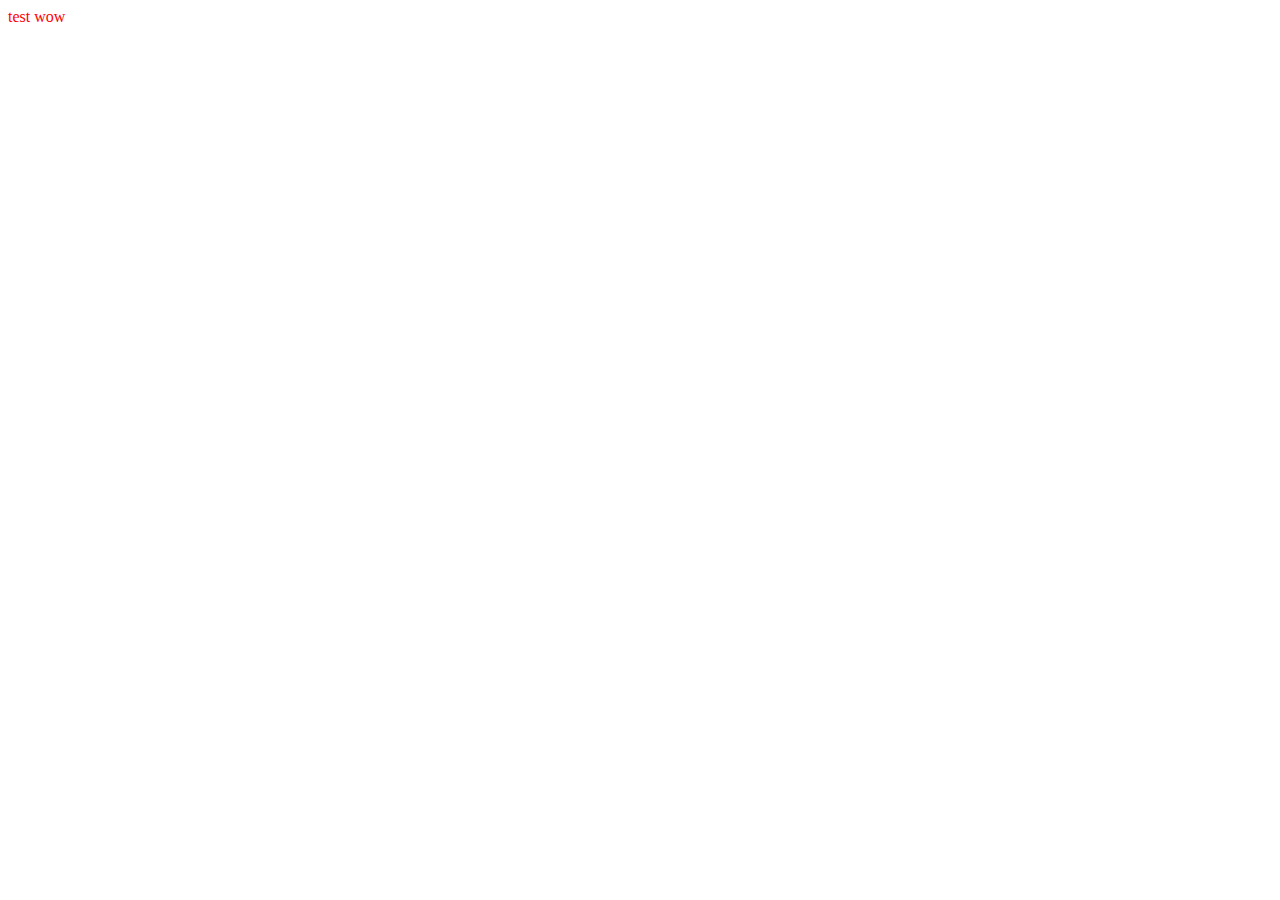
==== index.html @ 31609c58 "inititalize git repository" ====
<!DOCTYPE html>
<html lang="en">
<head>
    <meta charset="UTF-8">
    <meta http-equiv="X-UA-Compatible" content="IE=edge">
    <meta name="viewport" content="width=device-width, initial-scale=1.0">
    <title>Document</title>
    <link rel="stylesheet" href="styles.css">
</head>
<body>
    test wow
</body>
</html>
---- styles.css ----
*{
    color: red;
}
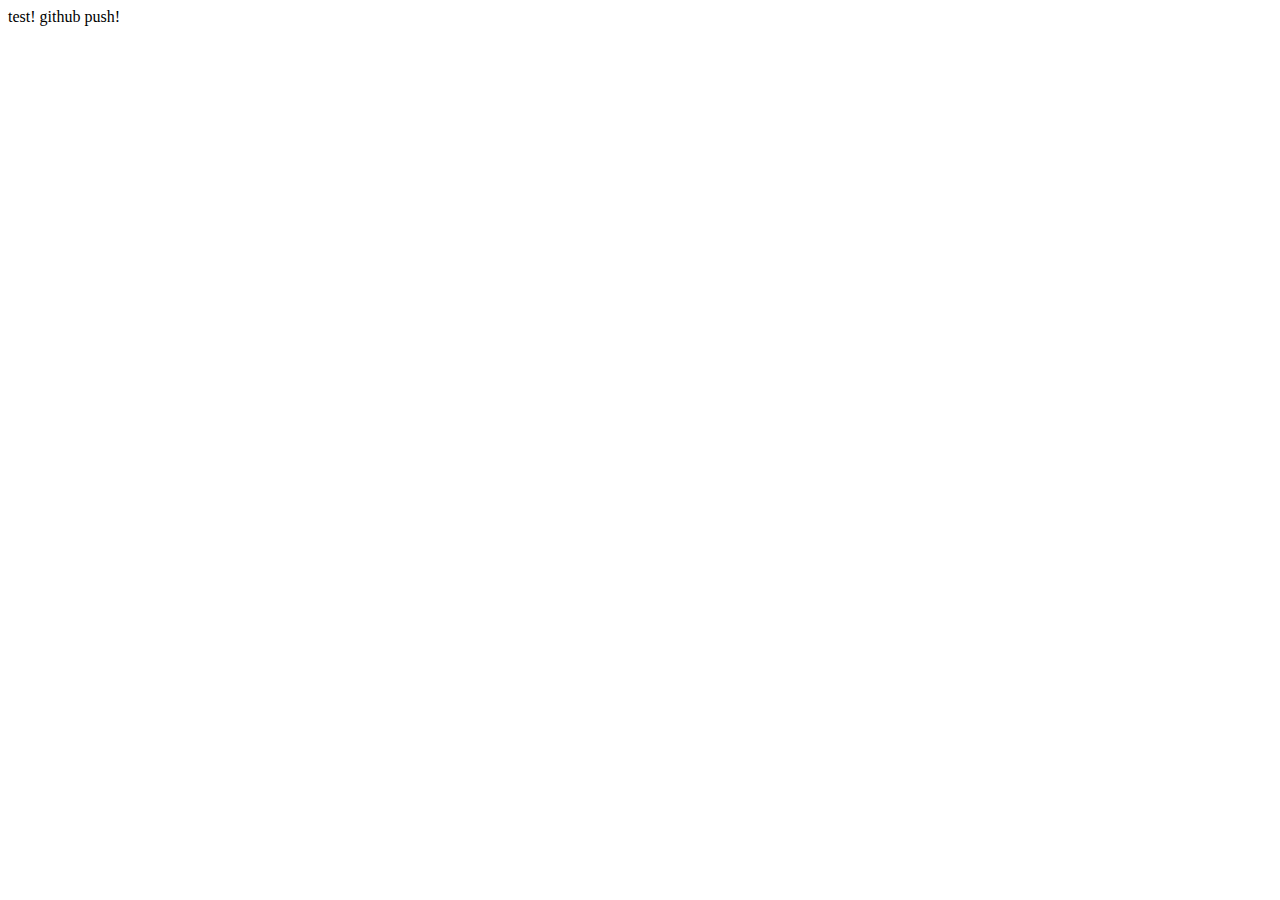
==== commit 0ab42e68: "removing files and index body" ====
--- a/index.html
+++ b/index.html
@@ -5,9 +5,9 @@
     <meta http-equiv="X-UA-Compatible" content="IE=edge">
     <meta name="viewport" content="width=device-width, initial-scale=1.0">
     <title>Document</title>
-    <link rel="stylesheet" href="styles.css">
+    <!-- <link rel="stylesheet" href="styles.css"> -->
 </head>
 <body>
-    test wow
+    test! github push!
 </body>
 </html>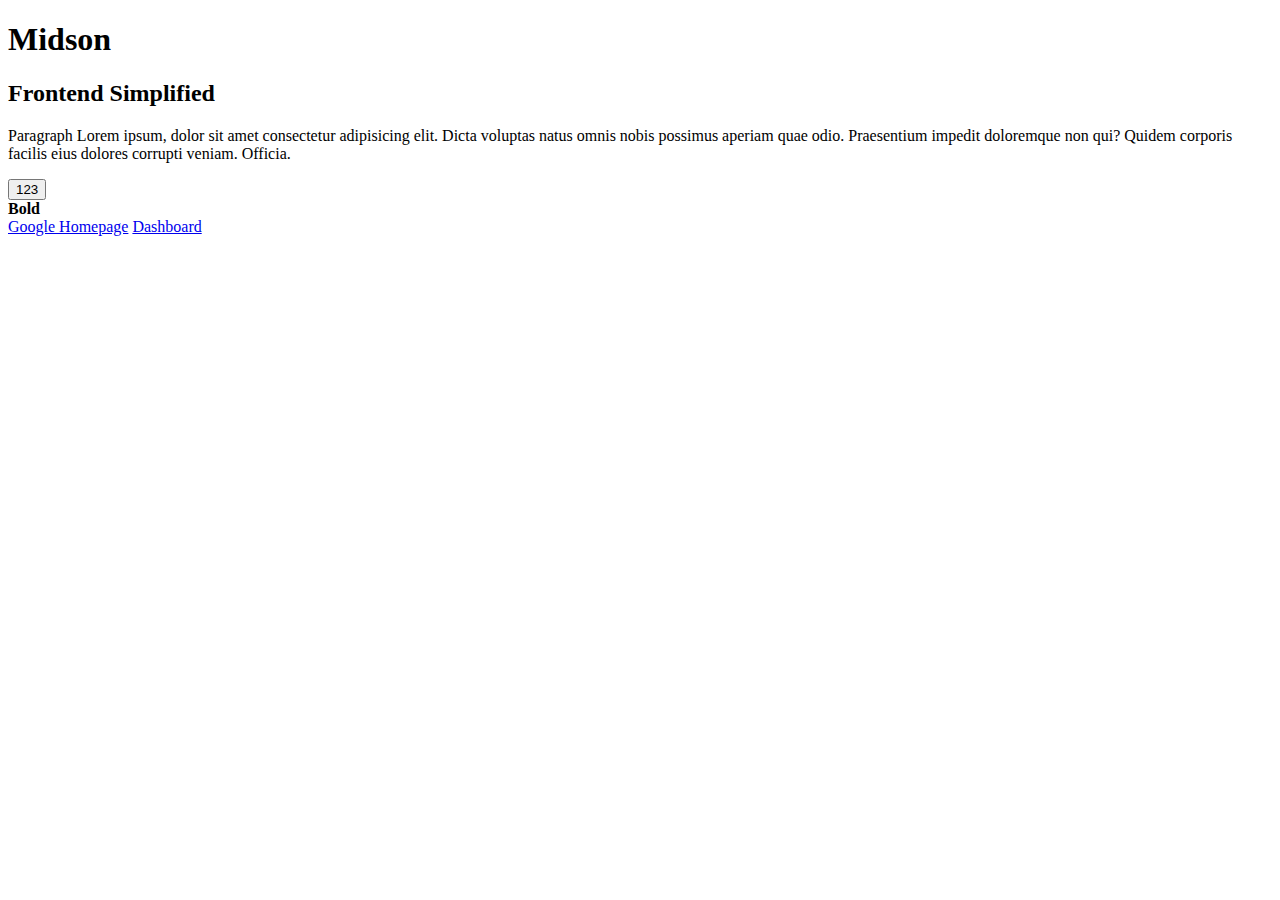
==== commit 71779f7d: "practice webpage" ====
--- a/index.html
+++ b/index.html
@@ -1,13 +1,30 @@
 <!DOCTYPE html>
 <html lang="en">
-<head>
-    <meta charset="UTF-8">
-    <meta http-equiv="X-UA-Compatible" content="IE=edge">
-    <meta name="viewport" content="width=device-width, initial-scale=1.0">
+  <head>
+    <meta charset="UTF-8" />
+    <meta http-equiv="X-UA-Compatible" content="IE=edge" />
+    <meta name="viewport" content="width=device-width, initial-scale=1.0" />
     <title>Document</title>
     <!-- <link rel="stylesheet" href="styles.css"> -->
-</head>
-<body>
-    test! github push!
-</body>
-</html>+  </head>
+  <body>
+    <h1>Midson</h1>
+    <h2>Frontend Simplified</h2>
+    <!-- <h3>CSS</h3>
+    <h4>h4</h4>
+    <h5>h5</h5>
+    <h6>h6</h6> -->
+    <p>
+      Paragraph Lorem ipsum, dolor sit amet consectetur adipisicing elit. Dicta
+      voluptas natus omnis nobis possimus aperiam quae odio. Praesentium impedit
+      doloremque non qui? Quidem corporis facilis eius dolores corrupti veniam.
+      Officia.
+    </p>
+    <button>123</button>
+    <div>
+      <b>Bold</b>
+    </div>
+    <a href="https://google.com" target="_blank">Google Homepage</a>
+    <a href="/dashboard.html">Dashboard</a>
+  </body>
+</html>
